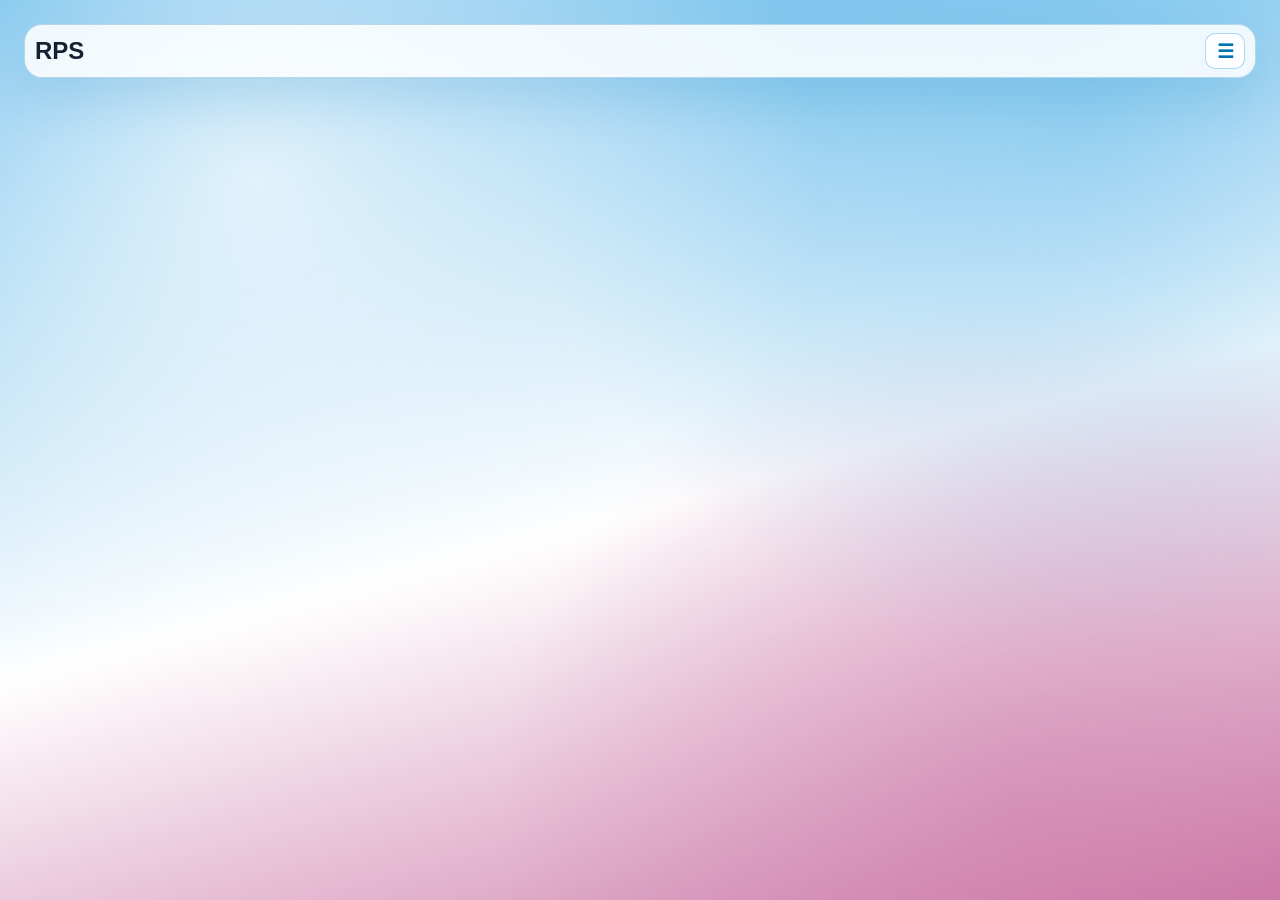
==== index.html @ 9c5c52a2 "Add files via upload" ====
<!doctype html>
<html lang="fr">
  <head>
    <meta charset="UTF-8" />
    <meta name="viewport" content="width=device-width, initial-scale=1" />
    <meta name="theme-color" content="#0f2838" />
    <meta name="description" content="RPS" />
    <link rel="manifest" href="manifest.webmanifest" />
    <link rel="stylesheet" href="styles.css" />
    <title>RPS</title>
  </head>
  <body>
    <div class="page-shell" aria-hidden="true"></div>
    <main class="layout" role="main">
      <header class="hero" aria-label="En-tête">
        <div class="header-row">
          <h1>RPS</h1>
          <div class="header-actions">
            <button id="installBtn" class="install-btn" type="button" hidden>
              Installer l'application
            </button>
            <button id="menuHamburger" class="hamburger-btn" type="button" aria-label="Afficher ou masquer le menu" aria-controls="menu" aria-expanded="false">
              <span aria-hidden="true">☰</span>
            </button>
          </div>
        </div>
        <nav id="menu" class="menu menu-collapsed" aria-label="Navigation">
        </nav>
      </header>
      <section id="content" class="content-section" aria-live="polite" hidden>
      </section>
    </main>
    <noscript>
      <p class="no-js">Activez JavaScript pour afficher le menu interactif de l'application.</p>
    </noscript>
    <script src="https://cdn.plot.ly/plotly-3.6.0.min.js" defer></script>
    <script src="app.js" defer></script>
  </body>
</html>
---- styles.css ----
:root {
  --bg-top: #56B4E9;
  --bg-mid: #ffffff;
  --bg-bottom: #CC79A7;
  --ink: #152130;
  --ink-soft: #43556a;
  --panel: #ffffffd9;
  --line: #0072B240;
  --accent: #0072B2;
  --accent-soft: #56B4E9;
  --accent-alt: #CC79A7;
  --radius-xl: 28px;
  --radius-lg: 18px;
  --radius-md: 12px;
  --shadow-main: 0 18px 50px #0072B226;
}
* {
  box-sizing: border-box;
}
html,
body {
  margin: 0;
  padding: 0;
  min-height: 100%;
}
body {
  font-family: "Segoe UI", "Helvetica Neue", Arial, sans-serif;
  color: var(--ink);
  background: linear-gradient(165deg, var(--bg-top) 0%, var(--bg-mid) 55%, var(--bg-bottom) 100%);
}
.page-shell {
  position: fixed;
  inset: 0;
  pointer-events: none;
  background-image:
    radial-gradient(circle at 20% 20%, #ffffffb8, transparent 45%),
    radial-gradient(circle at 85% 12%, #56B4E966, transparent 42%),
    radial-gradient(circle at 80% 90%, #CC79A766, transparent 40%);
}
.layout {
  position: relative;
  min-height: 100dvh;
  width: 100%;
  max-width: none;
  margin: 0;
  padding: clamp(12px, 2.4vw, 24px);
  display: grid;
  align-content: start;
  gap: 14px;
}
.hero {
  position: sticky;
  top: 0;
  z-index: 100;
  background: var(--panel);
  border: 1px solid var(--line);
  border-radius: var(--radius-lg);
  padding: 8px 10px;
  box-shadow: var(--shadow-main);
  backdrop-filter: blur(8px);
  animation: rise-in 520ms ease-out both;
}
.header-row {
  display: flex;
  align-items: center;
  justify-content: space-between;
  gap: 10px;
}
.header-actions {
  display: inline-flex;
  align-items: center;
  gap: 8px;
}
h1 {
  margin: 0;
  font-size: clamp(1.15rem, 1.9vw, 1.5rem);
  line-height: 1.15;
}
.install-btn {
  margin: 0;
  border: 0;
  border-radius: 999px;
  padding: 8px 12px;
  background: linear-gradient(135deg, var(--accent), var(--accent-soft));
  color: #fefefe;
  font: inherit;
  font-weight: 600;
  font-size: 0.92rem;
  cursor: pointer;
}
.install-btn:hover {
  filter: brightness(1.08);
}
.install-btn:focus-visible {
  outline: 3px solid #0072B288;
  outline-offset: 2px;
}
.hamburger-btn {
  border: 1px solid #56B4E980;
  border-radius: 10px;
  background: #ffffffde;
  color: var(--accent);
  width: 40px;
  height: 36px;
  display: inline-flex;
  align-items: center;
  justify-content: center;
  font: inherit;
  font-size: 1.2rem;
  font-weight: 700;
  cursor: pointer;
}
.hamburger-btn:hover {
  background: #56B4E926;
}
.hamburger-btn:focus-visible {
  outline: 3px solid #0072B288;
  outline-offset: 1px;
}
.menu {
  position: absolute;
  top: calc(100% + 8px);
  right: 0;
  width: min(1100px, calc(100vw - 20px));
  max-height: min(72dvh, 760px);
  overflow: auto;
  z-index: 110;
  padding: 10px;
  border-radius: var(--radius-md);
  border: 1px solid var(--line);
  background: #ffffffef;
  box-shadow: 0 14px 30px #0072B233;
  display: flex;
  flex-wrap: wrap;
  gap: 8px;
  align-items: flex-start;
}
.menu.menu-collapsed {
  display: none;
}
.menu-item {
  flex: 1 1 0;
  min-width: 0;
  border: 1px solid var(--line);
  border-radius: var(--radius-md);
  background: #ffffffcc;
  overflow: clip;
}
.menu-item:has(.menu-link[data-content-id="cc-by-nc-nd-4-0"]) {
  flex-grow: 1.35;
}
.menu-toggle,
.menu-link {
  width: 100%;
  min-height: 52px;
  text-align: left;
  border: 0;
  background: transparent;
  font: inherit;
  color: var(--ink);
  padding: 10px 12px;
  display: flex;
  justify-content: space-between;
  align-items: center;
  gap: 8px;
  font-weight: 700;
  cursor: pointer;
}
.menu-link {
  text-decoration: none;
}
.menu-link[data-content-id="cc-by-nc-nd-4-0"] {
  white-space: nowrap;
}
.menu-toggle:focus-visible,
.menu-link:focus-visible,
.submenu-link:focus-visible {
  outline: 3px solid #0072B288;
  outline-offset: -2px;
}
.chevron {
  font-size: 1.1rem;
  transform: rotate(0deg);
  transition: transform 260ms ease;
}
.menu-item.open .chevron {
  transform: rotate(180deg);
}
.submenu {
  list-style: none;
  margin: 0;
  padding: 0 8px;
  display: grid;
  gap: 6px;
  max-height: 0;
  overflow: hidden;
  transition: max-height 280ms ease;
}
.menu-item.open .submenu {
  padding-bottom: 8px;
  max-height: min(56dvh, 640px);
  overflow: auto;
}
.submenu-link {
  display: block;
  text-decoration: none;
  color: var(--accent);
  background: #56B4E91a;
  border: 1px solid #56B4E966;
  border-radius: var(--radius-md);
  padding: 8px 10px;
  font-weight: 600;
}
.submenu-link:hover {
  background: #56B4E933;
}
.submenu-link.active,
.menu-link.active {
  background: #CC79A726;
  border-color: #CC79A766;
}
.content-section {
  background: var(--panel);
  border: 1px solid var(--line);
  border-radius: var(--radius-xl);
  box-shadow: var(--shadow-main);
  padding: clamp(18px, 4vw, 30px);
  animation: rise-in 700ms ease-out both;
}
.content-title {
  margin: 0;
  font-family: "Segoe UI", "Helvetica Neue", Arial, sans-serif;
  font-size: clamp(1.5rem, 4.5vw, 2.2rem);
}
.content-subtitle {
  margin: 10px 0 0;
  color: var(--ink-soft);
  font-weight: 600;
}
.content-grid {
  margin-top: 18px;
  display: grid;
  gap: 12px;
}
.content-card {
  background: #ffffffcf;
  border: 1px solid #56B4E955;
  border-radius: var(--radius-md);
  padding: 14px;
}
.content-card h3 {
  margin: 0;
  font-size: 1.02rem;
}
.content-card p {
  margin: 8px 0 0;
  color: var(--ink-soft);
}
.content-card a {
  color: var(--accent);
  font-weight: 700;
  text-decoration: underline;
  text-underline-offset: 3px;
}
.content-card a:focus-visible {
  outline: 3px solid var(--accent-soft);
  outline-offset: 3px;
}
.questionnaire-form {
  margin-top: 18px;
  display: grid;
  gap: 10px;
}
.questionnaire-item {
  display: grid;
  grid-template-columns: auto 1fr;
  align-items: start;
  gap: 10px;
  background: #ffffffcf;
  border: 1px solid #56B4E955;
  border-radius: var(--radius-md);
  padding: 10px 12px;
}
.questionnaire-item input[type="checkbox"] {
  margin-top: 2px;
}
.questionnaire-item label {
  line-height: 1.35;
  cursor: pointer;
}
.questionnaire-item-radio {
  grid-template-columns: 1fr;
  gap: 12px;
}
.question-item-text {
  margin: 0;
  font-weight: 600;
  line-height: 1.35;
}
.radio-group {
  display: grid;
  grid-template-columns: repeat(2, minmax(0, 1fr));
  gap: 8px;
}
.radio-option {
  display: inline-flex;
  align-items: center;
  gap: 7px;
  background: #56B4E914;
  border: 1px solid #56B4E955;
  border-radius: 10px;
  padding: 7px 9px;
  line-height: 1.25;
}
.zone-legend {
  margin-top: 12px;
  display: grid;
  gap: 8px;
}
.zone-legend-item {
  display: inline-flex;
  align-items: center;
  gap: 8px;
  font-size: 0.92rem;
}
.zone-legend-color {
  width: 14px;
  height: 14px;
  border-radius: 50%;
  border: 1px solid #d6d6d6;
  flex-shrink: 0;
}
.questionnaire-actions {
  display: flex;
  flex-wrap: wrap;
  gap: 10px;
  align-items: center;
}
.submit-btn,
.secondary-btn {
  border: 0;
  border-radius: 999px;
  padding: 11px 18px;
  background: linear-gradient(135deg, var(--accent), var(--accent-soft));
  color: #fefefe;
  font: inherit;
  font-weight: 700;
  cursor: pointer;
  justify-self: start;
}
.secondary-btn {
  margin-top: 16px;
  background: linear-gradient(135deg, var(--accent-alt), var(--accent));
}
.questionnaire-actions .secondary-btn,
.questionnaire-actions .submit-btn {
  margin-top: 0;
}
.result-actions {
  margin-top: 16px;
}
.submit-btn:hover,
.secondary-btn:hover {
  filter: brightness(1.08);
}
.results-layout {
  margin-top: 18px;
  display: grid;
  grid-template-columns: 1.2fr 1fr;
  gap: 16px;
}
.compact-action-btn {
  margin: 0 0 12px;
  padding: 8px 12px;
  font-size: 0.86rem;
}
.polar-statistics-section {
  padding: 12px 0 18px;
  border-bottom: 1px solid var(--line);
}
.polar-statistics-section:last-child {
  border-bottom: 0;
}
.polar-statistics-section h3 {
  margin: 0;
  font-size: 1rem;
}
.polar-statistics-section .content-subtitle {
  margin: 6px 0 10px;
}
.results-table-wrap {
  overflow-x: auto;
}
.results-table {
  width: 100%;
  border-collapse: collapse;
  font-size: 0.95rem;
}
.results-table th,
.results-table td {
  border: 1px solid #ffffff;
  padding: 8px;
}
.results-table th {
  background: #eef5fa;
  text-align: left;
}
.results-table td.check-cell {
  width: 72px;
  text-align: center;
}
.plot-panel {
  background: #ffffffcf;
  border: 1px solid #56B4E955;
  border-radius: var(--radius-md);
  padding: 10px;
  min-height: 380px;
}
.plot-area {
  width: 100%;
  min-height: 340px;
}
.copsoq-root {
  color: #333;
}
.copsoq-layout {
  display: flex;
  align-items: flex-start;
  gap: 20px;
}
.copsoq-content-area {
  flex: 1 1 0;
  min-width: 0;
}
.copsoq-language-switch {
  display: inline-grid;
  grid-template-columns: repeat(2, minmax(0, 1fr));
  gap: 2px;
  margin-bottom: 14px;
  padding: 3px;
  background: #e8f0f5;
  border: 1px solid #b8cbd7;
  border-radius: 6px;
}
.copsoq-language-switch[hidden],
#copsoqIntro[hidden] {
  display: none;
}
.copsoq-language-option {
  display: inline-flex;
  align-items: center;
  justify-content: center;
  gap: 8px;
  min-height: 38px;
  margin: 0;
  padding: 7px 12px;
  color: #27485e;
  background: transparent;
  border: 0;
  border-radius: 4px;
  font: inherit;
  font-weight: 700;
  cursor: pointer;
}
.copsoq-language-option.active {
  color: #ffffff;
  background: #0072b2;
}
.copsoq-language-option:focus-visible {
  outline: 3px solid #56b4e9;
  outline-offset: 2px;
}
.copsoq-language-icon {
  font-size: 1.15rem;
  line-height: 1;
}
.copsoq-french-flag {
  display: block;
  width: 24px;
  height: 16px;
  border: 1px solid #91a7b5;
  box-sizing: border-box;
  flex: 0 0 auto;
}
.copsoq-results-section {
  display: none;
  margin-top: 30px;
}
.copsoq-results-save {
  margin-top: 8px;
}
.copsoq-results-save[hidden] {
  display: none;
}
.copsoq-results-layout {
  grid-template-columns: minmax(360px, 0.95fr) minmax(0, 1.2fr);
  align-items: start;
}
.copsoq-results-details {
  max-height: min(78vh, 840px);
  overflow: auto;
}
.copsoq-plots-panel {
  display: grid;
  min-width: 0;
  gap: 16px;
  overflow: hidden;
}
.copsoq-chart-card {
  width: 100%;
  min-width: 0;
  max-width: 100%;
  margin-bottom: 0;
  border: 1px solid #56B4E955;
  border-radius: 8px;
  padding: 20px;
  background-color: #ffffff;
  box-shadow: 0 2px 4px #00000014;
}
#overallChartContainer {
  width: 100%;
  min-height: 720px;
}
.copsoq-root .question {
  background-color: white;
  padding: 20px;
  border-radius: 8px;
  box-shadow: 0 2px 4px #0000001a;
  border-left: 4px solid #0072B2;
}
.copsoq-root .question-label {
  font-weight: 600;
  margin-bottom: 15px;
  display: block;
}
.copsoq-root .options {
  display: flex;
  flex-direction: column;
  gap: 8px;
  margin-left: 10px;
}
.copsoq-root .option {
  display: flex;
  align-items: center;
  gap: 10px;
}
.copsoq-root .option input[type="radio"],
.copsoq-root .option label {
  cursor: pointer;
}
.copsoq-root .summary-table {
  width: 100%;
  border-collapse: collapse;
  margin-top: 10px;
  font-size: 0.95em;
}
.copsoq-root .summary-table td,
.copsoq-root .summary-table th {
  border: 1px solid #56B4E955;
  padding: 8px;
}
.copsoq-root .summary-table th {
  background-color: #56B4E914;
  text-align: center;
}
.copsoq-root .summary-scale-row td:first-child {
  font-weight: 700;
  background-color: #56B4E926;
}
.copsoq-root .summary-question-row td:first-child {
  padding-left: 24px;
  font-size: 0.92em;
  color: #46515c;
}
.copsoq-loaded-file-heading {
  margin: 0 0 16px;
  padding: 10px 12px;
  border-left: 4px solid #0072B2;
  background: #56B4E914;
  overflow-wrap: anywhere;
}
.copsoq-individual-file-legend {
  display: grid;
  gap: 7px;
  margin: 10px 0 18px;
  padding: 0;
  list-style: none;
}
.copsoq-individual-file-legend li {
  display: flex;
  align-items: center;
  gap: 9px;
  overflow-wrap: anywhere;
}
.copsoq-individual-line-swatch {
  width: 28px;
  height: 4px;
  flex: 0 0 28px;
  border-radius: 2px;
}
.karasek-individual-file-legend {
  display: grid;
  gap: 7px;
  margin: 10px 0 18px;
  padding: 0;
  list-style: none;
}
.karasek-individual-file-legend li,
.karasek-selected-summary-title {
  display: flex;
  align-items: center;
  gap: 9px;
  overflow-wrap: anywhere;
}
.karasek-selected-summary-title {
  flex-wrap: wrap;
}
.karasek-import-subtitle {
  display: flex;
  align-items: center;
  flex-wrap: wrap;
  gap: 9px;
  overflow-wrap: anywhere;
}
.karasek-individual-line-swatch {
  width: 28px;
  height: 4px;
  flex: 0 0 28px;
  border-radius: 2px;
}
.results-table td.karasek-stat-bullet-cell {
  background: #ffffff;
  text-align: center;
  vertical-align: middle;
}
.karasek-stat-bullet {
  display: inline-block;
  width: 14px;
  height: 14px;
  border-radius: 50%;
}
.karasek-group-set-list {
  display: grid;
  gap: 10px;
  margin: 12px 0 18px;
}
.karasek-group-set-item {
  padding: 10px 12px;
  border: 1px solid #56B4E955;
  border-radius: 6px;
  background: #ffffff;
}
.karasek-group-set-heading,
.karasek-group-batch-cell {
  display: flex;
  align-items: center;
  gap: 8px;
}
.karasek-group-set-heading {
  flex-wrap: wrap;
}
.karasek-group-set-heading > span:last-child {
  color: #46515c;
}
.karasek-group-line-swatch {
  width: 28px;
  height: 4px;
  flex: 0 0 28px;
  border-radius: 2px;
}
.karasek-group-file-list {
  margin: 8px 0 0 36px;
  padding-left: 18px;
  overflow-wrap: anywhere;
}
.results-table td.karasek-group-label-cell {
  font-weight: 600;
  vertical-align: middle;
}
.results-table td.karasek-group-batch-cell {
  white-space: nowrap;
}
.karasek-zone-count-bullet {
  display: inline-flex;
  width: 24px;
  height: 24px;
  align-items: center;
  justify-content: center;
  border-radius: 50%;
  font-size: 0.78rem;
  font-weight: 700;
}
.copsoq-root .copsoq-stat-bullet-cell {
  text-align: center;
  vertical-align: middle;
  background: #ffffff;
}
.copsoq-group-set-list {
  display: grid;
  gap: 10px;
  margin: 12px 0 18px;
}
.copsoq-group-set-item {
  padding: 10px 12px;
  border: 1px solid #56B4E955;
  border-radius: 6px;
  background: #ffffff;
}
.copsoq-group-set-heading {
  display: flex;
  align-items: center;
  flex-wrap: wrap;
  gap: 8px;
}
.copsoq-group-line-swatch {
  display: inline-block;
  width: 28px;
  height: 4px;
  flex: 0 0 auto;
  border-radius: 2px;
}
.copsoq-group-set-heading > span:last-child {
  color: #46515c;
}
.copsoq-group-file-list {
  margin: 8px 0 0 36px;
  padding-left: 18px;
  overflow-wrap: anywhere;
}
.copsoq-group-summary-table-wrap {
  overflow-x: auto;
}
.copsoq-root .copsoq-group-summary-table {
  min-width: 760px;
}
.copsoq-root .copsoq-group-domain-row th {
  padding: 10px;
  color: #ffffff;
  background: #0072B2;
  text-align: left;
}
.copsoq-root .copsoq-group-stat-cell {
  min-width: 68px;
  padding: 6px;
  background: #ffffff;
  text-align: center;
  vertical-align: middle;
}
.copsoq-root .copsoq-group-batch-cell {
  min-width: 80px;
  font-weight: 700;
  white-space: nowrap;
}
.copsoq-root .copsoq-group-batch-cell .copsoq-group-line-swatch {
  margin-right: 8px;
  vertical-align: middle;
}
.copsoq-root .summary-scale-row td.copsoq-group-batch-cell,
.copsoq-root .summary-question-row td.copsoq-group-batch-cell {
  padding-left: 8px;
  color: #333333;
  background: #ffffff;
  font-size: 0.95em;
}
.copsoq-score-bullet {
  display: inline-block;
  width: 14px;
  height: 14px;
  border-radius: 50%;
}
.copsoq-root .domaine {
  margin-bottom: 30px;
  border: 1px solid #56B4E955;
  border-radius: 8px;
  padding: 20px;
  background-color: #56B4E90f;
}
.copsoq-root .domaine-title {
  font-size: 1.3em;
  font-weight: 700;
  color: #0072B2;
  margin-bottom: 15px;
  border-bottom: 2px solid #0072B2;
  padding-bottom: 10px;
}
.copsoq-root .echelle {
  margin-bottom: 20px;
  padding-left: 20px;
  border-left: 3px solid #0072B2;
}
.copsoq-root .echelle-title {
  font-weight: 700;
  color: #0072B2;
  margin-bottom: 10px;
  display: inline-flex;
  align-items: center;
  gap: 8px;
}
.copsoq-root .scale-bullet {
  width: 20px;
  height: 20px;
  border-radius: 50%;
  display: inline-block;
  flex-shrink: 0;
}
.copsoq-root .result-item {
  margin-bottom: 8px;
  padding: 8px;
  background-color: white;
  border-radius: 4px;
}
.copsoq-root .result-question {
  font-weight: 500;
  margin-bottom: 4px;
}
.copsoq-root .result-answer {
  color: #555;
  font-style: italic;
}
#overallChartContainer:fullscreen,
#myDiv:fullscreen {
  background-color: #ffffff;
  display: flex;
  align-items: center;
  justify-content: center;
}
.no-js {
  padding: 10px 18px;
  margin: 0 auto 20px;
  max-width: 900px;
  color: #7f2b2b;
}
@keyframes rise-in {
  from {
    opacity: 0;
    transform: translateY(16px) scale(0.99);
  }
  to {
    opacity: 1;
    transform: translateY(0) scale(1);
  }
}
@media (max-width: 600px) {
  .layout {
    padding: 10px;
  }
  .menu {
    width: calc(100vw - 20px);
    left: 0;
    right: auto;
    display: grid;
    gap: 8px;
  }
  .menu-item {
    flex: 1 1 auto;
  }
  .header-row {
    gap: 8px;
  }
  .install-btn {
    padding: 7px 10px;
    font-size: 0.85rem;
  }
  .hamburger-btn {
    width: 36px;
    height: 34px;
  }
  .menu-toggle,
  .menu-link {
    padding: 10px 12px;
  }
  .copsoq-language-switch {
    width: 100%;
    box-sizing: border-box;
  }
  .copsoq-language-option {
    padding: 7px 8px;
  }
  .submenu {
    padding: 0 8px;
  }
  .submenu-link {
    padding: 10px 12px;
  }
  .radio-group {
    grid-template-columns: 1fr;
  }
  .copsoq-layout {
    flex-direction: column;
  }
}
@media (max-width: 900px) {
  .results-layout {
    grid-template-columns: 1fr;
  }
  .copsoq-results-details {
    max-height: none;
  }
}
@media (prefers-reduced-motion: reduce) {
  *,
  *::before,
  *::after {
    animation: none !important;
    transition: none !important;
    scroll-behavior: auto !important;
  }
}
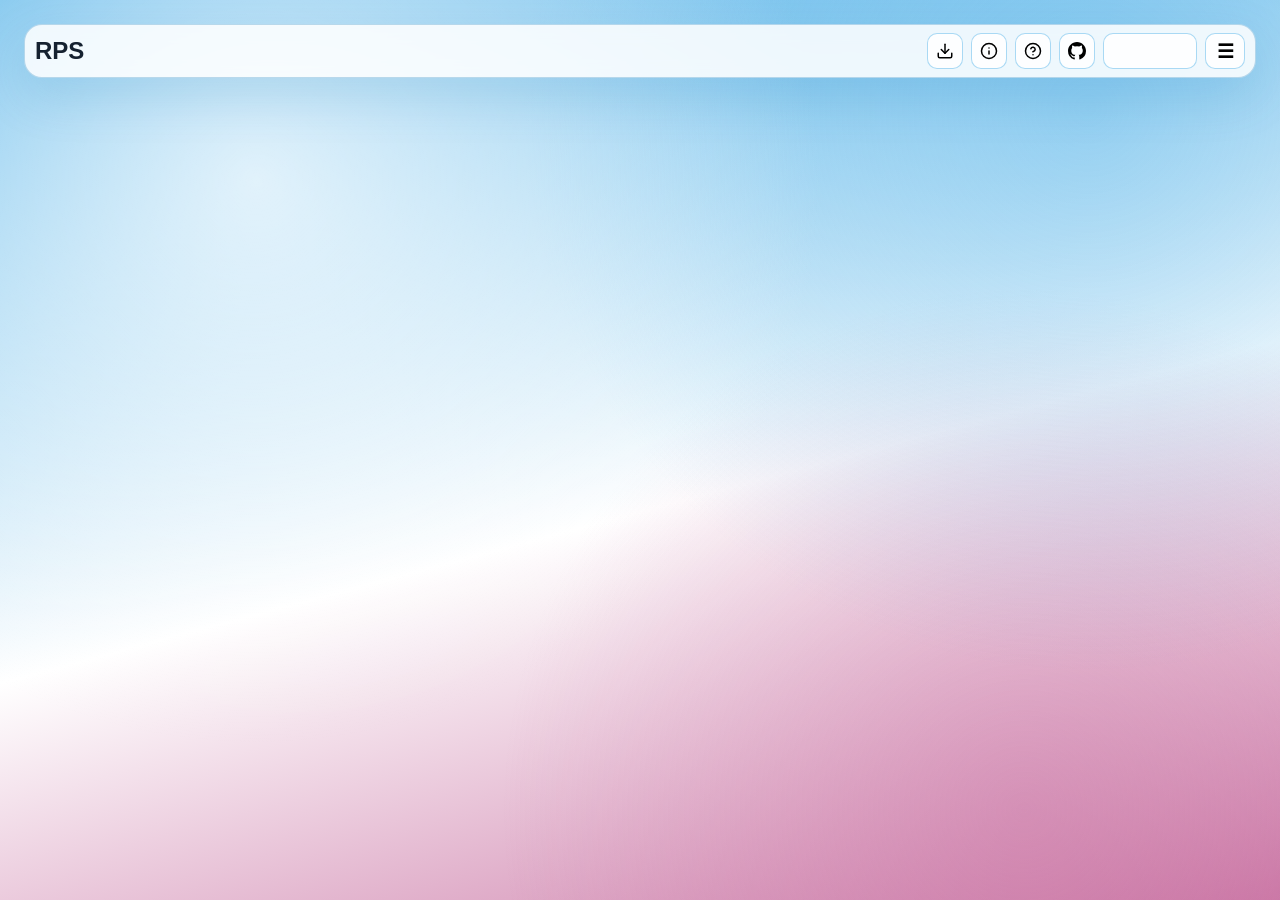
==== commit e75bf641: "Add files via upload" ====
--- a/index.html
+++ b/index.html
@@ -16,24 +16,25 @@
         <div class="header-row">
           <h1>RPS</h1>
           <div class="header-actions">
-            <button id="installBtn" class="install-btn" type="button" hidden>
-              Installer l'application
+            <button id="installBtn" class="header-icon-link" type="button" hidden aria-label="Installer l'application" title="Installer l'application">
+              <svg viewBox="0 0 24 24" width="18" height="18" fill="none" stroke="currentColor" stroke-width="2" stroke-linecap="round" stroke-linejoin="round" aria-hidden="true">
+                <path d="M21 15v4a2 2 0 0 1-2 2H5a2 2 0 0 1-2-2v-4"></path>
+                <polyline points="7 10 12 15 17 10"></polyline>
+                <line x1="12" y1="15" x2="12" y2="3"></line>
+              </svg>
             </button>
-            <button id="menuHamburger" class="hamburger-btn" type="button" aria-label="Afficher ou masquer le menu" aria-controls="menu" aria-expanded="false">
-              <span aria-hidden="true">☰</span>
-            </button>
+            <button id="menuHamburger" class="hamburger-btn" type="button" aria-label="Afficher ou masquer le menu" aria-controls="menu" aria-expanded="false"><span aria-hidden="true">☰</span></button>
           </div>
         </div>
-        <nav id="menu" class="menu menu-collapsed" aria-label="Navigation">
-        </nav>
+        <nav id="menu" class="menu menu-collapsed" aria-label="Navigation"></nav>
       </header>
-      <section id="content" class="content-section" aria-live="polite" hidden>
-      </section>
+      <section id="content" class="content-section" aria-live="polite" hidden></section>
     </main>
-    <noscript>
-      <p class="no-js">Activez JavaScript pour afficher le menu interactif de l'application.</p>
-    </noscript>
-    <script src="https://cdn.plot.ly/plotly-3.6.0.min.js" defer></script>
+    <noscript><p class="no-js">Activez JavaScript pour afficher le menu interactif de l'application.</p></noscript>
+    <script src="https://cdn.plot.ly/plotly-3.7.0.min.js" defer></script>
+    <script src="https://cdn.plot.ly/plotly-locale-fr-3.7.0.js" defer></script>
+    <script src="https://cdn.jsdelivr.net/npm/html-docx-js@0.3.1/dist/html-docx.js" defer></script>
+    <script src="https://cdn.jsdelivr.net/npm/jszip@3.10.1/dist/jszip.min.js" defer></script>
     <script src="app.js" defer></script>
   </body>
 </html>
--- a/styles.css
+++ b/styles.css
@@ -76,30 +76,35 @@
   font-size: clamp(1.15rem, 1.9vw, 1.5rem);
   line-height: 1.15;
 }
-.install-btn {
-  margin: 0;
-  border: 0;
-  border-radius: 999px;
-  padding: 8px 12px;
-  background: linear-gradient(135deg, var(--accent), var(--accent-soft));
-  color: #fefefe;
-  font: inherit;
-  font-weight: 600;
-  font-size: 0.92rem;
-  cursor: pointer;
-}
-.install-btn:hover {
-  filter: brightness(1.08);
-}
-.install-btn:focus-visible {
+.header-icon-link {
+  display: inline-flex;
+  align-items: center;
+  justify-content: center;
+  gap: 4px;
+  width: 36px;
+  height: 36px;
+  border: 1px solid #56B4E980;
+  border-radius: 10px;
+  background: #ffffffde;
+  color: #000000;
+  text-decoration: none;
+}
+.header-icon-link.header-cc-link {
+  width: auto;
+  padding: 0 8px;
+}
+.header-icon-link:hover {
+  background: #56B4E926;
+}
+.header-icon-link:focus-visible {
   outline: 3px solid #0072B288;
-  outline-offset: 2px;
+  outline-offset: 1px;
 }
 .hamburger-btn {
   border: 1px solid #56B4E980;
   border-radius: 10px;
   background: #ffffffde;
-  color: var(--accent);
+  color: #000000;
   width: 40px;
   height: 36px;
   display: inline-flex;
@@ -121,7 +126,8 @@
   position: absolute;
   top: calc(100% + 8px);
   right: 0;
-  width: min(1100px, calc(100vw - 20px));
+  width: fit-content;
+  max-width: calc(100vw - 20px);
   max-height: min(72dvh, 760px);
   overflow: auto;
   z-index: 110;
@@ -132,6 +138,7 @@
   box-shadow: 0 14px 30px #0072B233;
   display: flex;
   flex-wrap: wrap;
+  justify-content: flex-end;
   gap: 8px;
   align-items: flex-start;
 }
@@ -139,20 +146,18 @@
   display: none;
 }
 .menu-item {
-  flex: 1 1 0;
-  min-width: 0;
+  flex: 0 1 auto;
+  min-width: min-content;
   border: 1px solid var(--line);
   border-radius: var(--radius-md);
   background: #ffffffcc;
   overflow: clip;
 }
-.menu-item:has(.menu-link[data-content-id="cc-by-nc-nd-4-0"]) {
-  flex-grow: 1.35;
-}
 .menu-toggle,
 .menu-link {
   width: 100%;
   min-height: 52px;
+  white-space: nowrap;
   text-align: left;
   border: 0;
   background: transparent;
@@ -169,9 +174,6 @@
 .menu-link {
   text-decoration: none;
 }
-.menu-link[data-content-id="cc-by-nc-nd-4-0"] {
-  white-space: nowrap;
-}
 .menu-toggle:focus-visible,
 .menu-link:focus-visible,
 .submenu-link:focus-visible {
@@ -191,6 +193,7 @@
   margin: 0;
   padding: 0 8px;
   display: grid;
+  justify-items: start;
   gap: 6px;
   max-height: 0;
   overflow: hidden;
@@ -202,7 +205,9 @@
   overflow: auto;
 }
 .submenu-link {
-  display: block;
+  display: flex;
+  align-items: center;
+  gap: 8px;
   text-decoration: none;
   color: var(--accent);
   background: #56B4E91a;
@@ -211,6 +216,16 @@
   padding: 8px 10px;
   font-weight: 600;
 }
+.submenu-lang-icon {
+  flex: 0 0 auto;
+  border: 1px solid #91a7b5;
+  box-sizing: border-box;
+}
+.submenu-lang-icon-intl {
+  border: 0;
+  font-size: 1rem;
+  line-height: 1;
+}
 .submenu-link:hover {
   background: #56B4E933;
 }
@@ -232,6 +247,20 @@
   font-family: "Segoe UI", "Helvetica Neue", Arial, sans-serif;
   font-size: clamp(1.5rem, 4.5vw, 2.2rem);
 }
+.content-title-row {
+  display: flex;
+  align-items: center;
+  justify-content: space-between;
+  flex-wrap: wrap;
+  gap: 12px;
+}
+.content-title-row .content-title {
+  flex: 1 1 auto;
+}
+.content-title-row .compact-action-btn {
+  margin: 0;
+  flex-shrink: 0;
+}
 .content-subtitle {
   margin: 10px 0 0;
   color: var(--ink-soft);
@@ -291,16 +320,19 @@
 .questionnaire-item-radio {
   grid-template-columns: 1fr;
   gap: 12px;
+  justify-self: start;
 }
 .question-item-text {
   margin: 0;
   font-weight: 600;
   line-height: 1.35;
+  justify-self: start;
 }
 .radio-group {
   display: grid;
-  grid-template-columns: repeat(2, minmax(0, 1fr));
+  grid-template-columns: 1fr;
   gap: 8px;
+  justify-self: start;
 }
 .radio-option {
   display: inline-flex;
@@ -324,10 +356,15 @@
   font-size: 0.92rem;
 }
 .zone-legend-color {
+  display: inline-flex;
+  align-items: center;
+  justify-content: center;
   width: 14px;
   height: 14px;
   border-radius: 50%;
-  border: 1px solid #d6d6d6;
+  overflow: hidden;
+  font-size: 18px;
+  line-height: 1;
   flex-shrink: 0;
 }
 .questionnaire-actions {
@@ -356,9 +393,6 @@
 .questionnaire-actions .submit-btn {
   margin-top: 0;
 }
-.result-actions {
-  margin-top: 16px;
-}
 .submit-btn:hover,
 .secondary-btn:hover {
   filter: brightness(1.08);
@@ -366,7 +400,7 @@
 .results-layout {
   margin-top: 18px;
   display: grid;
-  grid-template-columns: 1.2fr 1fr;
+  grid-template-columns: 1fr;
   gap: 16px;
 }
 .compact-action-btn {
@@ -390,11 +424,12 @@
 }
 .results-table-wrap {
   overflow-x: auto;
+  max-width: 100%;
 }
 .results-table {
-  width: 100%;
   border-collapse: collapse;
   font-size: 0.95rem;
+  max-width: 100%;
 }
 .results-table th,
 .results-table td {
@@ -405,9 +440,67 @@
   background: #eef5fa;
   text-align: left;
 }
+.results-table th.text-center {
+  text-align: center;
+}
 .results-table td.check-cell {
   width: 72px;
   text-align: center;
+}
+/* Distincte de .check-cell (largeur fixe 72px, adaptée aux pastilles/pourcentages courts des
+   tableaux de comparaison Rapprochement RPS) : la réponse Karasek ("Plutôt pas d'accord", etc.)
+   est un texte de longueur variable qui doit pouvoir s'ajuster à son propre contenu. white-space:
+   nowrap seul (sans width:1%, qui force le tableau entier à s'étirer en 100% du conteneur) suffit
+   ici : la colonne question (1re colonne, wrappable) absorbe naturellement l'espace restant. */
+.results-table td.karasek-response-cell {
+  text-align: center;
+  white-space: nowrap;
+}
+/* Sans plafond, l'auto-layout du tableau évite le retour à la ligne de la question la plus longue
+   en étirant cette colonne (et donc tout le tableau) jusqu'à quasiment toute la largeur du
+   conteneur. Cible principale : desktop/laptop 1080p non tactile, où il reste de la marge — le
+   plafond couvre la largeur naturelle de la question la plus longue (~1148px mesurés) pour éviter
+   tout retour à la ligne à cette résolution, tout en continuant à rétrécir (et donc rester
+   wrappable) sur une fenêtre plus étroite. */
+.results-table td.karasek-item-cell {
+  max-width: min(1260px, 66vw);
+}
+/* Alternating row shading for readability (Karasek questionnaire results, COPSOQ "Actions
+   prioritaires", RPS multi-individus stats) — applied per-row in JS, never on rows/cells that
+   already carry their own intentional score-based background (those always win, being inline). */
+.results-row-alt > td {
+  background-color: #eef5fa;
+}
+.rps-score-pastille {
+  display: inline-flex;
+  align-items: center;
+  justify-content: center;
+  width: 12px;
+  height: 12px;
+  border-radius: 50%;
+  overflow: hidden;
+  font-size: 16px;
+  line-height: 1;
+  flex-shrink: 0;
+}
+.rps-gollac-report-items {
+  margin: 0;
+  padding: 0;
+  list-style: none;
+  display: grid;
+  gap: 6px;
+}
+.rps-gollac-report-items li {
+  display: flex;
+  align-items: center;
+  gap: 8px;
+}
+.rps-groups-list {
+  margin: 6px 0 0;
+  padding-left: 0;
+  list-style: none;
+  display: grid;
+  gap: 6px;
 }
 .plot-panel {
   background: #ffffffcf;
@@ -420,11 +513,45 @@
   width: 100%;
   min-height: 340px;
 }
+.plot-area .sankey-link {
+  transition: opacity 0.15s ease;
+}
+.karasek-plot-fullscreen-wrap {
+  position: relative;
+  box-sizing: border-box;
+}
+.karasek-plot-fullscreen-wrap:fullscreen {
+  background-color: #ffffff;
+}
+.karasek-plot-fullscreen-wrap .plot-area {
+  width: 100%;
+  height: 100%;
+}
+.karasek-plot-fullscreen-wrap:fullscreen .plot-area {
+  /* Écrase les min-height/height inline fixés par applyKarasekPlotContainerSize (min(78vh,840px)),
+     sinon le graphique reste plafonné à cette taille au lieu de remplir tout l'écran en plein écran. */
+  width: 100% !important;
+  height: 100% !important;
+  min-height: 0 !important;
+}
+.karasek-plot-fullscreen-wrap .zone-legend {
+  position: absolute;
+  left: 20px;
+  top: 20px;
+  margin-top: 0;
+  padding: 10px 14px;
+  background: #ffffffe6;
+  border: 1px solid #56B4E955;
+  border-radius: var(--radius-md);
+  box-shadow: 0 2px 4px #00000014;
+  z-index: 1;
+}
 .copsoq-root {
   color: #333;
 }
 .copsoq-layout {
   display: flex;
+  flex-direction: column;
   align-items: flex-start;
   gap: 20px;
 }
@@ -432,55 +559,8 @@
   flex: 1 1 0;
   min-width: 0;
 }
-.copsoq-language-switch {
-  display: inline-grid;
-  grid-template-columns: repeat(2, minmax(0, 1fr));
-  gap: 2px;
-  margin-bottom: 14px;
-  padding: 3px;
-  background: #e8f0f5;
-  border: 1px solid #b8cbd7;
-  border-radius: 6px;
-}
-.copsoq-language-switch[hidden],
 #copsoqIntro[hidden] {
   display: none;
-}
-.copsoq-language-option {
-  display: inline-flex;
-  align-items: center;
-  justify-content: center;
-  gap: 8px;
-  min-height: 38px;
-  margin: 0;
-  padding: 7px 12px;
-  color: #27485e;
-  background: transparent;
-  border: 0;
-  border-radius: 4px;
-  font: inherit;
-  font-weight: 700;
-  cursor: pointer;
-}
-.copsoq-language-option.active {
-  color: #ffffff;
-  background: #0072b2;
-}
-.copsoq-language-option:focus-visible {
-  outline: 3px solid #56b4e9;
-  outline-offset: 2px;
-}
-.copsoq-language-icon {
-  font-size: 1.15rem;
-  line-height: 1;
-}
-.copsoq-french-flag {
-  display: block;
-  width: 24px;
-  height: 16px;
-  border: 1px solid #91a7b5;
-  box-sizing: border-box;
-  flex: 0 0 auto;
 }
 .copsoq-results-section {
   display: none;
@@ -493,12 +573,7 @@
   display: none;
 }
 .copsoq-results-layout {
-  grid-template-columns: minmax(360px, 0.95fr) minmax(0, 1.2fr);
   align-items: start;
-}
-.copsoq-results-details {
-  max-height: min(78vh, 840px);
-  overflow: auto;
 }
 .copsoq-plots-panel {
   display: grid;
@@ -513,7 +588,6 @@
   margin-bottom: 0;
   border: 1px solid #56B4E955;
   border-radius: 8px;
-  padding: 20px;
   background-color: #ffffff;
   box-shadow: 0 2px 4px #00000014;
 }
@@ -522,6 +596,8 @@
   min-height: 720px;
 }
 .copsoq-root .question {
+  width: fit-content;
+  max-width: 100%;
   background-color: white;
   padding: 20px;
   border-radius: 8px;
@@ -549,10 +625,10 @@
   cursor: pointer;
 }
 .copsoq-root .summary-table {
-  width: 100%;
   border-collapse: collapse;
   margin-top: 10px;
   font-size: 0.95em;
+  max-width: 100%;
 }
 .copsoq-root .summary-table td,
 .copsoq-root .summary-table th {
@@ -563,14 +639,70 @@
   background-color: #56B4E914;
   text-align: center;
 }
-.copsoq-root .summary-scale-row td:first-child {
+/* Table "Résultats COPSOQ multi-individuels" (cf. appendCopsoqStatisticsSection) : une seule table
+   plate à 3 niveaux (Domaine/Échelle/Item), la cellule Domaine/Échelle fusionnant (rowSpan) sa
+   propre ligne de statistiques et toutes celles des niveaux en dessous. La table "Résultats COPSOQ
+   de groupes" (cf. appendCopsoqGroupStatisticsSection) réutilise ces mêmes classes (+ une colonne
+   Lot). */
+.copsoq-root .copsoq-multi-domain-cell {
+  font-weight: 700;
+  color: #ffffff;
+  background-color: #0072B2;
+  text-align: center;
+  vertical-align: top;
+  padding-top: 16px;
+}
+.copsoq-root .copsoq-multi-scale-cell {
   font-weight: 700;
   background-color: #56B4E926;
-}
-.copsoq-root .summary-question-row td:first-child {
+  text-align: center;
+  vertical-align: top;
+  padding-top: 16px;
+  max-width: min(220px, 16vw);
+}
+/* Sur la ligne Domaine (resp. Échelle), les cellules Échelle/Item (resp. Item) restent vides mais
+   reprennent la même couleur de fond que la cellule Domaine/Échelle fusionnée à leur gauche, pour
+   bien marquer que cette ligne ne concerne que ce niveau-là. */
+.copsoq-root .copsoq-multi-domain-fill {
+  background-color: #0072B2;
+}
+.copsoq-root .copsoq-multi-scale-fill {
+  background-color: #56B4E926;
+}
+.copsoq-root .copsoq-multi-question-cell {
   padding-left: 24px;
   font-size: 0.92em;
   color: #46515c;
+  max-width: min(900px, 46vw);
+}
+.copsoq-repartition-wrap {
+  display: inline-flex;
+  flex-wrap: nowrap;
+  gap: 4px;
+  align-items: center;
+  justify-content: center;
+}
+.copsoq-repartition-bullet {
+  display: inline-flex;
+  align-items: center;
+  justify-content: center;
+  width: 22px;
+  height: 22px;
+  border-radius: 50%;
+  font-size: 0.72rem;
+  font-weight: 700;
+  flex: 0 0 auto;
+}
+/* Partagée par les tables de statistiques COPSOQ (.copsoq-root) et Karasek-Siegrist
+   (.results-table), d'où l'absence de scope .copsoq-root ici contrairement aux autres règles de
+   cette table. nowrap : les 4 pastilles de répartition ne doivent jamais passer à la ligne (cf.
+   .copsoq-repartition-wrap) — les colonnes Échelle/Item, elles, restent wrappable et sont plafonnées
+   (cf. .copsoq-multi-scale-cell/.copsoq-multi-question-cell) pour laisser la place nécessaire. */
+.copsoq-repartition-cell {
+  text-align: center;
+  vertical-align: middle;
+  background: #ffffff;
+  white-space: nowrap;
 }
 .copsoq-loaded-file-heading {
   margin: 0 0 16px;
@@ -579,6 +711,12 @@
   background: #56B4E914;
   overflow-wrap: anywhere;
 }
+.copsoq-actions-prioritaires {
+  margin: 0 0 18px;
+}
+.copsoq-actions-prioritaires h3 {
+  margin: 0 0 10px;
+}
 .copsoq-individual-file-legend {
   display: grid;
   gap: 7px;
@@ -605,6 +743,9 @@
   padding: 0;
   list-style: none;
 }
+.karasek-individual-files-section {
+  margin-top: 20px;
+}
 .karasek-individual-file-legend li,
 .karasek-selected-summary-title {
   display: flex;
@@ -614,6 +755,24 @@
 }
 .karasek-selected-summary-title {
   flex-wrap: wrap;
+}
+.karasek-selected-summary-close {
+  display: inline-flex;
+  align-items: center;
+  justify-content: center;
+  width: 22px;
+  height: 22px;
+  border: none;
+  border-radius: 50%;
+  background: #eef5fa;
+  color: #0072B2;
+  font-size: 0.85rem;
+  line-height: 1;
+  cursor: pointer;
+  flex-shrink: 0;
+}
+.karasek-selected-summary-close:hover {
+  background: #56B4E933;
 }
 .karasek-import-subtitle {
   display: flex;
@@ -623,10 +782,10 @@
   overflow-wrap: anywhere;
 }
 .karasek-individual-line-swatch {
+  display: block;
   width: 28px;
-  height: 4px;
+  height: 10px;
   flex: 0 0 28px;
-  border-radius: 2px;
 }
 .results-table td.karasek-stat-bullet-cell {
   background: #ffffff;
@@ -634,10 +793,15 @@
   vertical-align: middle;
 }
 .karasek-stat-bullet {
-  display: inline-block;
+  display: inline-flex;
+  align-items: center;
+  justify-content: center;
   width: 14px;
   height: 14px;
   border-radius: 50%;
+  overflow: hidden;
+  font-size: 18px;
+  line-height: 1;
 }
 .karasek-group-set-list {
   display: grid;
@@ -663,32 +827,36 @@
   color: #46515c;
 }
 .karasek-group-line-swatch {
+  display: block;
   width: 28px;
-  height: 4px;
+  height: 10px;
   flex: 0 0 28px;
-  border-radius: 2px;
 }
 .karasek-group-file-list {
   margin: 8px 0 0 36px;
   padding-left: 18px;
   overflow-wrap: anywhere;
 }
+/* Pas de width:1% ici : combiné à l'absence de white-space:nowrap (cf. plus haut, table
+   "wrappable"), un pourcentage sur une colonne d'un tableau auto-layout fait basculer Chromium en
+   mode "étirer le tableau à 100% du conteneur" (constaté sur ce tableau spécifiquement à cause du
+   rowSpan par dimension qui rend le nombre de cellules par ligne irrégulier) — retiré pour que le
+   tableau entier redevienne fit-content, la colonne Dimension se dimensionnant alors normalement
+   sur son propre contenu (comme la table "multi-individuels", qui n'a jamais eu ce width:1%). */
 .results-table td.karasek-group-label-cell {
   font-weight: 600;
   vertical-align: middle;
 }
 .results-table td.karasek-group-batch-cell {
-  white-space: nowrap;
-}
-.karasek-zone-count-bullet {
-  display: inline-flex;
-  width: 24px;
-  height: 24px;
-  align-items: center;
   justify-content: center;
-  border-radius: 50%;
-  font-size: 0.78rem;
-  font-weight: 700;
+}
+/* Lignes "Situation globale / Soutien|Reconnaissance" ajoutées après les dimensions, dans les
+   tables de statistiques Karasek-Siegrist (multi-individuelle/groupes) : mêmes fond et graisse que
+   les en-têtes (cf. .results-table th) — !important pour l'emporter sur le fond blanc des cellules
+   de pastilles/répartition (.karasek-stat-bullet-cell, .copsoq-repartition-cell). */
+.karasek-global-situation-row td {
+  background-color: #eef5fa !important;
+  font-weight: 700 !important;
 }
 .copsoq-root .copsoq-stat-bullet-cell {
   text-align: center;
@@ -727,25 +895,6 @@
   padding-left: 18px;
   overflow-wrap: anywhere;
 }
-.copsoq-group-summary-table-wrap {
-  overflow-x: auto;
-}
-.copsoq-root .copsoq-group-summary-table {
-  min-width: 760px;
-}
-.copsoq-root .copsoq-group-domain-row th {
-  padding: 10px;
-  color: #ffffff;
-  background: #0072B2;
-  text-align: left;
-}
-.copsoq-root .copsoq-group-stat-cell {
-  min-width: 68px;
-  padding: 6px;
-  background: #ffffff;
-  text-align: center;
-  vertical-align: middle;
-}
 .copsoq-root .copsoq-group-batch-cell {
   min-width: 80px;
   font-weight: 700;
@@ -755,67 +904,16 @@
   margin-right: 8px;
   vertical-align: middle;
 }
-.copsoq-root .summary-scale-row td.copsoq-group-batch-cell,
-.copsoq-root .summary-question-row td.copsoq-group-batch-cell {
-  padding-left: 8px;
-  color: #333333;
-  background: #ffffff;
-  font-size: 0.95em;
-}
 .copsoq-score-bullet {
-  display: inline-block;
+  display: inline-flex;
+  align-items: center;
+  justify-content: center;
   width: 14px;
   height: 14px;
   border-radius: 50%;
-}
-.copsoq-root .domaine {
-  margin-bottom: 30px;
-  border: 1px solid #56B4E955;
-  border-radius: 8px;
-  padding: 20px;
-  background-color: #56B4E90f;
-}
-.copsoq-root .domaine-title {
-  font-size: 1.3em;
-  font-weight: 700;
-  color: #0072B2;
-  margin-bottom: 15px;
-  border-bottom: 2px solid #0072B2;
-  padding-bottom: 10px;
-}
-.copsoq-root .echelle {
-  margin-bottom: 20px;
-  padding-left: 20px;
-  border-left: 3px solid #0072B2;
-}
-.copsoq-root .echelle-title {
-  font-weight: 700;
-  color: #0072B2;
-  margin-bottom: 10px;
-  display: inline-flex;
-  align-items: center;
-  gap: 8px;
-}
-.copsoq-root .scale-bullet {
-  width: 20px;
-  height: 20px;
-  border-radius: 50%;
-  display: inline-block;
-  flex-shrink: 0;
-}
-.copsoq-root .result-item {
-  margin-bottom: 8px;
-  padding: 8px;
-  background-color: white;
-  border-radius: 4px;
-}
-.copsoq-root .result-question {
-  font-weight: 500;
-  margin-bottom: 4px;
-}
-.copsoq-root .result-answer {
-  color: #555;
-  font-style: italic;
+  overflow: hidden;
+  font-size: 18px;
+  line-height: 1;
 }
 #overallChartContainer:fullscreen,
 #myDiv:fullscreen {
@@ -823,6 +921,13 @@
   display: flex;
   align-items: center;
   justify-content: center;
+}
+#myDiv:fullscreen {
+  position: fixed !important;
+  inset: 0 !important;
+  width: 100vw !important;
+  height: 100vh !important;
+  min-height: 0 !important;
 }
 .no-js {
   padding: 10px 18px;
@@ -857,44 +962,31 @@
   .header-row {
     gap: 8px;
   }
-  .install-btn {
-    padding: 7px 10px;
-    font-size: 0.85rem;
-  }
   .hamburger-btn {
     width: 36px;
     height: 34px;
   }
+  .header-icon-link {
+    width: 32px;
+    height: 32px;
+  }
+  .header-icon-link.header-cc-link {
+    width: auto;
+    padding: 0 6px;
+  }
+  .header-icon-link.header-cc-link img {
+    width: 13px;
+    height: 13px;
+  }
   .menu-toggle,
   .menu-link {
     padding: 10px 12px;
   }
-  .copsoq-language-switch {
-    width: 100%;
-    box-sizing: border-box;
-  }
-  .copsoq-language-option {
-    padding: 7px 8px;
-  }
   .submenu {
     padding: 0 8px;
   }
   .submenu-link {
     padding: 10px 12px;
-  }
-  .radio-group {
-    grid-template-columns: 1fr;
-  }
-  .copsoq-layout {
-    flex-direction: column;
-  }
-}
-@media (max-width: 900px) {
-  .results-layout {
-    grid-template-columns: 1fr;
-  }
-  .copsoq-results-details {
-    max-height: none;
   }
 }
 @media (prefers-reduced-motion: reduce) {
@@ -905,4 +997,155 @@
     transition: none !important;
     scroll-behavior: auto !important;
   }
-}+}
+
+/* Page « Aide » (guide d'utilisation) : contenu long-format, distinct des .content-card en
+   grille utilisées ailleurs (A propos, Référentiel) — réutilise les mêmes variables de thème. */
+.aide-page nav.aide-toc {
+  background: var(--panel);
+  border: 1px solid var(--line);
+  border-radius: var(--radius-lg);
+  padding: 20px 24px;
+  margin-bottom: 24px;
+}
+.aide-page nav.aide-toc h2 {
+  margin-top: 0;
+  font-size: 1.1rem;
+}
+.aide-page nav.aide-toc ol {
+  columns: 2;
+  column-gap: 32px;
+  padding-left: 20px;
+}
+.aide-page nav.aide-toc li {
+  margin-bottom: 6px;
+  break-inside: avoid;
+}
+.aide-page nav.aide-toc a {
+  color: var(--accent);
+  text-decoration: none;
+}
+.aide-page nav.aide-toc a:hover {
+  text-decoration: underline;
+}
+.aide-page section.aide-section {
+  background: var(--panel);
+  border: 1px solid var(--line);
+  border-radius: var(--radius-lg);
+  padding: 24px 28px;
+  margin-bottom: 20px;
+}
+.aide-page section.aide-section h2 {
+  margin-top: 0;
+  padding-bottom: 8px;
+  border-bottom: 2px solid var(--line);
+}
+.aide-page section.aide-section h3 {
+  color: var(--accent);
+}
+.aide-page section.aide-section h4 {
+  margin-bottom: 6px;
+}
+.aide-page figure {
+  margin: 14px 0 22px;
+  text-align: center;
+}
+.aide-page figure img {
+  max-width: 100%;
+  border: 1px solid var(--line);
+  border-radius: 10px;
+  box-shadow: 0 6px 18px #00000022;
+}
+.aide-page figcaption {
+  font-size: 0.88rem;
+  color: var(--ink-soft);
+  margin-top: 8px;
+  font-style: italic;
+}
+.aide-page code,
+.aide-page .path {
+  background: #0072b214;
+  border-radius: 5px;
+  padding: 1px 6px;
+  font-family: Consolas, "Courier New", monospace;
+  font-size: 0.92em;
+}
+.aide-page .badge {
+  display: inline-block;
+  border-radius: 999px;
+  padding: 2px 12px;
+  font-size: 0.82rem;
+  font-weight: 700;
+  color: #fff;
+  margin: 0 4px 4px 0;
+}
+.aide-page .badge.b-green {
+  background: #009e73;
+}
+.aide-page .badge.b-yellow {
+  background: #f0e442;
+  color: #444;
+}
+.aide-page .badge.b-orange {
+  background: #e69f00;
+}
+.aide-page .badge.b-red {
+  background: #d55e00;
+}
+.aide-page ul.feature-list {
+  padding-left: 22px;
+}
+.aide-page ul.feature-list li {
+  margin-bottom: 6px;
+}
+.aide-page .scenario {
+  border-left: 4px solid var(--accent);
+  padding: 4px 0 4px 16px;
+  margin: 16px 0;
+  background: #0072b20d;
+  border-radius: 0 8px 8px 0;
+}
+.aide-page .scenario h4 {
+  margin-top: 10px;
+}
+.aide-page .scenario ol {
+  padding-left: 20px;
+}
+.aide-page table.sample-files {
+  border-collapse: collapse;
+  width: 100%;
+  margin: 12px 0;
+  font-size: 0.92rem;
+}
+.aide-page table.sample-files th,
+.aide-page table.sample-files td {
+  border: 1px solid var(--line);
+  padding: 6px 10px;
+  text-align: left;
+}
+.aide-page table.sample-files th {
+  background: #0072b214;
+}
+.aide-page .back-top {
+  font-size: 0.85rem;
+  color: var(--accent);
+  text-decoration: none;
+}
+.aide-page footer {
+  text-align: center;
+  color: var(--ink-soft);
+  font-size: 0.85rem;
+  margin-top: 30px;
+}
+@media (max-width: 700px) {
+  .aide-page nav.aide-toc ol {
+    columns: 1;
+  }
+}
+
+/* Bouton "Générer un rapport" (toutes les vues de résultats), qui télécharge un document
+   Microsoft Word (.docx) reproduisant fidèlement la vue affichée (cf. generateReportDocx() dans
+   app.js) — remplace l'ancien mécanisme d'impression/export PDF via window.print(). */
+.report-btn {
+  white-space: nowrap;
+}
